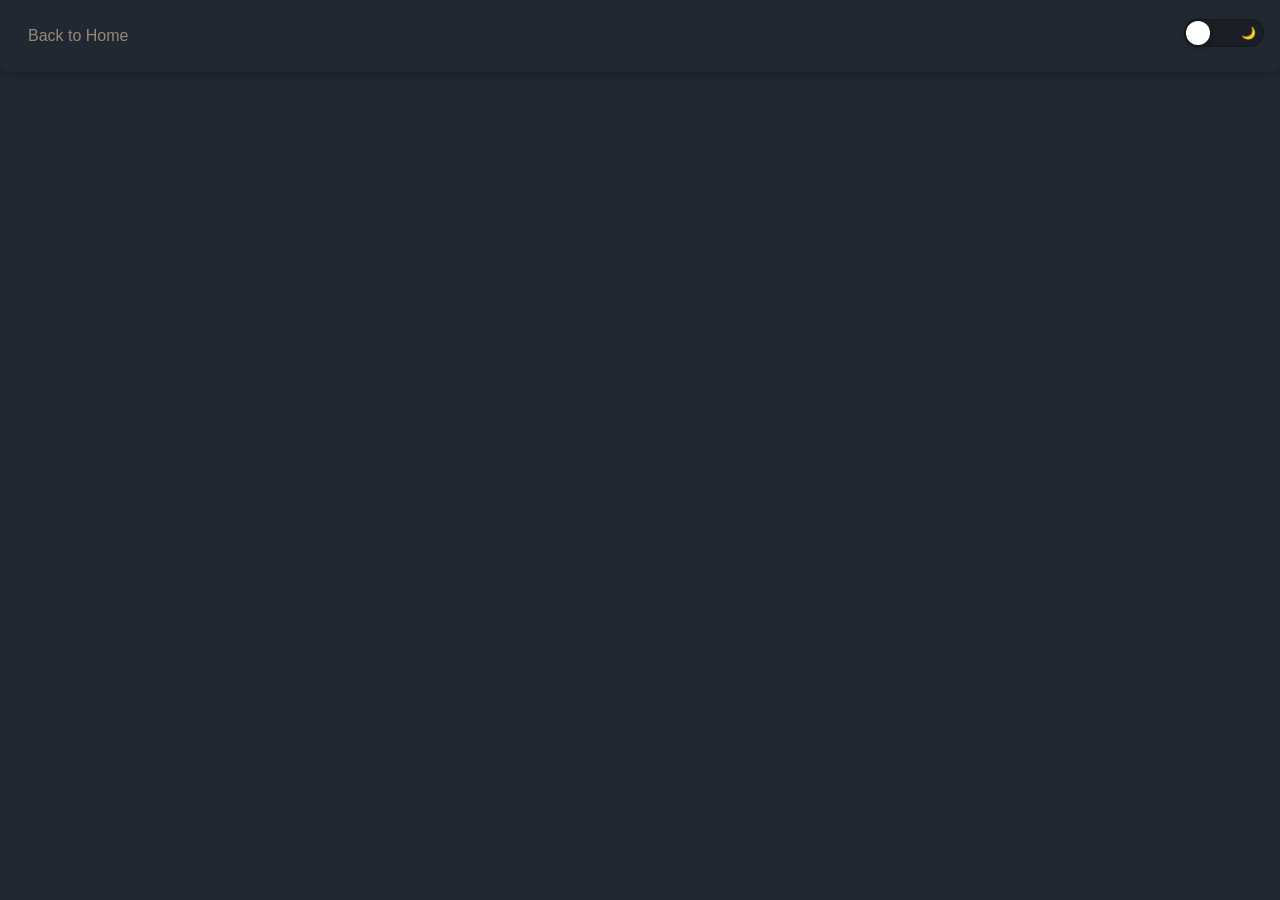
==== projects/hapticvr.html @ cd86a8e8 "new files for each project. more styling and scripting for animations." ====
<!DOCTYPE html>
<html lang="en">
<head>
    <meta charset="UTF-8">
    <meta name="viewport" content="width=device-width, initial-scale=1.0">
    <title>Haptic VR Glove</title>
    <link rel="stylesheet" href="../styles.css">
    <link rel="stylesheet" href="./hapticvr.css">
</head>
<body>
    <header>
      <nav aria-label="Primary">
        <ul>
          <li><a href="../index.html">Back to Home</a></li>
          <li id="theme-switch">
            <button
              id="theme-toggle"
              class="switch"
              role="switch"
              aria-checked="false"
              aria-label="Toggle theme"
            >
              <span class="track" aria-hidden="true">
                <span class="icon sun">☀️</span>
                <span class="icon moon">🌙</span>
                <span class="thumb"></span>
              </span>
              <span class="visually-hidden">Toggle theme</span>
            </button>
          </li>
        </ul>
        <span id="nav-indicator" aria-hidden="true"></span>
      </nav>
    </header>
</html>
---- styles.css ----
/* =========================================
   0) Reset & Quality-of-life
========================================= */
*,
*::before,
*::after {
  box-sizing: border-box;
}
html {
  scroll-behavior: smooth;
}

/* =========================================
   1) Theme Variables
      - Dark is default on :root
      - Light overrides via .light-mode on <html>
========================================= */
:root {
  --bg: #222831;
  --text: #dfd0b8;
  --primary: #948979;
  --secondary: #1a1f26;
  --highlight: #7e99a3;
  --hover-send: #cdb47c;
  --surface: rgba(34, 40, 49, 0.98);
  --project: #a8b5b2; /* Muted sage green */
  --card-border: rgba(168, 181, 178, 0.25);
}

.light-mode {
  --bg: #f9f7f4;
  --text: #1d546c;
  --primary: #497daa;
  --secondary: #ffffff;
  --highlight: #1a3d64;
  --hover-send: #4a6fa5;
  --surface: rgba(240, 237, 238, 0.98);
  --project: #6b7c7d; /* Muted blue-gray */
  --card-border: rgba(107, 124, 125, 0.2);
}

/* Light mode project card glow */
.light-mode .project-item {
  box-shadow: 0 4px 12px rgba(0, 0, 0, 0.1), 0 0 20px rgba(107, 124, 125, 0.08);
}

.light-mode .project-item:hover {
  box-shadow: 0 12px 24px rgba(0, 0, 0, 0.2), 0 0 40px rgba(107, 124, 125, 0.2),
    0 0 80px rgba(107, 124, 125, 0.1);
}

/* =========================================
   2) Base Typography & Elements
========================================= */
body {
  background-color: var(--bg);
  color: var(--text);
  font-family: "Inter", -apple-system, BlinkMacSystemFont, "Segoe UI", Roboto,
    sans-serif;
  margin: 0;
  line-height: 1.5;
}

h1,
h2,
h3 {
  color: var(--highlight);
  margin: 0.25rem 0;
}

a {
  color: var(--primary);
  text-decoration: none;
}
a:hover {
  text-decoration: underline;
}
a:focus-visible {
  outline: 2px dashed var(--highlight);
  outline-offset: 2px;
}

/* =========================================
   3) Layout: Header / Nav
========================================= */
header {
  position: sticky;
  top: 0;
  z-index: 1000;
  display: flex;
  align-items: center;
  justify-content: flex-start;
  padding: 1rem;
  background: var(--bg);
  border-radius: 8px;
  box-shadow: 0 2px 12px rgba(0, 0, 0, 0.25);
}

header nav {
  position: relative; /* for underline indicator */
  display: flex;
  align-items: center;
  width: 100%;
}

nav ul {
  flex: 1;
  display: flex;
  gap: 20px;
  justify-content: flex-start;
  list-style: none;
  margin: 0;
  padding: 0;
  flex-wrap: nowrap;
  width: 100%;
}

nav li {
  display: flex;
  align-items: center;
}

header nav a {
  display: inline-block;
  padding: 0.5rem 0.75rem;
  border-radius: 0.5rem;
  transition: transform 0.3s ease, color 0.3s ease, background-color 0.3s ease;
}
header nav a:hover,
header nav a:focus-visible {
  background: var(--primary);
  color: var(--bg);
  text-decoration: none; /* indicator handles the underline look */
  transform: scale(1.05);
}
header nav a.active {
  color: var(--highlight);
}

/* push theme switch to far right */
#theme-switch {
  margin-left: auto;
}

/* Nav underline indicator (JS positions this) */
#nav-indicator {
  position: absolute;
  left: 0;
  bottom: 0;
  height: 2px;
  width: 0;
  background: var(--primary);
  border-radius: 2px;
  transform: translateX(0);
  transition: transform 0.3s ease, width 0.3s ease, background-color 0.3s ease;
  pointer-events: none;
  z-index: 2;
}

/* =========================================
   4) Sections
========================================= */
section {
  max-width: 800px;
  margin: auto;
  padding: 2rem;
  background: var(--secondary);
  border-radius: 20px;
  transition: background-color 0.3s ease;
  scroll-margin-top: 80px;
  opacity: 0;
  transform: translateY(20px);
  transition: opacity 0.6s ease-out, transform 0.6s ease-out;
}
section + section {
  margin: 1.5rem auto;
}

section.visible {
  opacity: 1;
  transform: none;
}

/* =========================================
   5) Components
========================================= */
/* Contact form */
form {
  display: flex;
  flex-direction: column;
  gap: 0.75rem;
  margin-top: 1rem;
}
input,
textarea {
  font: inherit;
  padding: 0.6rem;
  border: 1px solid var(--primary);
  border-radius: 6px;
  background: var(--secondary); /* fixed: use var() */
  color: var(--text);
}
button[type="submit"] {
  background: var(--primary);
  color: var(--bg);
  border: none;
  border-radius: 6px;
  padding: 0.7rem 1rem;
  font-size: 1rem;
  cursor: pointer;
  transition: background 0.3s ease, transform 0.2s ease;
}
button[type="submit"]:hover {
  background: var(--hover-send);
  transform: scale(1.05);
}
/* Icons inside the submit button */
#sendBtn {
  position: relative;
  display: inline-flex;
  align-items: center;
  justify-content: center;
  gap: 0.5rem;
  min-width: 8.5rem; /* keeps width stable across states */
}

/* Hide icons by default */
#sendBtn .icon {
  width: 18px;
  height: 18px;
  display: none;
}

/* Spinner styles */
#sendBtn .spinner {
  display: none;
}
#sendBtn.is-sending .spinner {
  display: inline-block;
  animation: spin 1s linear infinite;
}
#sendBtn .spinner circle {
  stroke: var(--bg);
  opacity: 0.65;
  stroke-linecap: round;
}

/* Checkmark draw animation */
#sendBtn .check {
  display: none;
  stroke: var(--bg);
  stroke-dasharray: 40;
  stroke-dashoffset: 40;
}
#sendBtn.is-success .check {
  display: inline-block;
  animation: draw 600ms ease forwards;
}

/* Label visibility per state */
#sendBtn.is-sending .btn-label {
  opacity: 0.5;
}
#sendBtn.is-success .btn-label {
  opacity: 0;
}

/* Success color pulse */
#sendBtn.is-success {
  background: #2ecc71; /* success green */
  transition: background 0.25s ease;
}

/* Error shake */
#sendBtn.is-error {
  animation: shake 300ms ease;
}

/* Animations */
@keyframes spin {
  to {
    transform: rotate(360deg);
  }
}
@keyframes draw {
  to {
    stroke-dashoffset: 0;
  }
}
@keyframes shake {
  10%,
  90% {
    transform: translateX(-1px);
  }
  20%,
  80% {
    transform: translateX(2px);
  }
  30%,
  50%,
  70% {
    transform: translateX(-4px);
  }
  40%,
  60% {
    transform: translateX(4px);
  }
}

/* Theme switch for light and dark mode*/
.switch {
  background: none;
  border: 0;
  padding: 0;
  cursor: pointer;
  font: inherit;
}
.switch .track {
  position: relative;
  width: 80px;
  height: 28px;
  border-radius: 28px;
  background: var(--secondary);
  box-shadow: inset 0 0 0 1px rgba(0, 0, 0, 0.25);
  display: inline-block;
  transition: background 0.3s ease, box-shadow 0.3s ease;
}
.switch .icon {
  position: absolute;
  top: 50%;
  transform: translateY(-50%);
  font-size: 12px;
  font-weight: 600;
  line-height: 1;
  pointer-events: none;
  transition: opacity 0.4s cubic-bezier(0.4, 0, 0.2, 1);
  color: var(--text);
}
.switch .icon.sun {
  left: 8px;
}
.switch .icon.moon {
  right: 8px;
}

.switch .thumb {
  position: absolute;
  top: 2px;
  left: 2px;
  width: 24px;
  height: 24px;
  border-radius: 50%;
  background: #fff;
  box-shadow: 0 2px 6px rgba(0, 0, 0, 0.35);
}
/* Theme-dependent visuals for switch */
:root:not(.light-mode) .switch .icon.sun {
  opacity: 0.35;
}
:root:not(.light-mode) .switch .icon.moon {
  opacity: 1;
}
:root.light-mode .switch .track {
  background: #eaecef;
}
:root.light-mode .switch .icon.sun {
  opacity: 1;
}
:root.light-mode .switch .icon.moon {
  opacity: 0.35;
}
:root.light-mode .switch .thumb {
  transform: translateX(52px);
}
/* Screen-reader only */
.visually-hidden {
  position: absolute !important;
  width: 1px;
  height: 1px;
  padding: 0;
  margin: -1px;
  overflow: hidden;
  clip: rect(0 0 0 0);
  white-space: nowrap;
  border: 0;
}
/* Add a blinking cursor*/
#home-title:after {
  content: "|";
  margin-left: 5px;
  color: var(--highlight);
  animation: blink 0.8s steps(1) infinite;
}
@keyframes blink {
  50% {
    opacity: 0;
  }
}
/* Fade the greeting */
#greeting {
  opacity: 0;
  animation: fadeIn 1s ease forwards;
  animation-delay: 2.5s;
}
@keyframes fadeIn {
  to {
    opacity: 1;
  }
}

input:focus,
textarea:focus {
  border-color: #f0c674; /* subtle gold highlight */
  box-shadow: 0 0 6px rgba(240, 198, 116, 0.5);
  outline: none;
  transition: 0.3s ease;
}

/*Back to top button*/
#back-to-top {
  position: fixed;
  right: 20px;
  bottom: 20px;
  z-index: 1100;
  background: var(--primary);
  color: var(--bg);
  border: none;
  border-radius: 999px;
  padding: 0.6rem 0.8rem;
  font-size: 1.2rem;
  line-height: 1;
  cursor: pointer;
  opacity: 0;
  transform: translateY(10px);
  pointer-events: none;
  transition: opacity 0.3s ease, transform 0.2s ease, background-color 0.3s ease;
}

#back-to-top.visible {
  opacity: 1;
  transform: translateY(0);
  pointer-events: auto;
}

#back-to-top:hover {
  transform: translateY(0) scale(1.15);
}

/* CSS Gradient Parallax Background */
section {
  background: linear-gradient(
      135deg,
      rgba(34, 40, 49, 0.95) 0%,
      rgba(57, 62, 70, 0.9) 25%,
      rgba(0, 255, 255, 0.08),
      rgba(126, 153, 163, 0.2) 75%,
      rgba(34, 40, 49, 0.95) 100%
    ),
    radial-gradient(ellipse at top left, var(--secondary) 1%, transparent 50%),
    radial-gradient(ellipse at bottom right, var(--primary) 0%, transparent 50%);
  background-size: 200% 200%, 100% 100%, 100% 100%;
  background-attachment: fixed;
  background-position: 0% 0%;
  transition: background-position 0.2s ease-out;
  animation: gradientShift 20s ease infinite;
  background-blend-mode: overlay;
}

/* Light mode gradient override */
.light-mode section {
  background: linear-gradient(
      135deg,
      rgba(249, 247, 244, 0.95) 0%,
      rgba(255, 255, 255, 0.9) 25%,
      rgba(107, 124, 125, 0.08) 50%,
      rgba(73, 125, 170, 0.12) 75%,
      rgba(249, 247, 244, 0.95) 100%
    ),
    radial-gradient(
      ellipse at top left,
      rgba(107, 124, 125, 0.06) 0%,
      transparent 50%
    ),
    radial-gradient(
      ellipse at bottom right,
      rgba(73, 125, 170, 0.08) 0%,
      transparent 50%
    );
  background-size: 200% 200%, 100% 100%, 100% 100%;
  background-attachment: fixed;
  background-position: 0% 0%;
}
@keyframes gradientShift {
  0% {
    background-position: 0% 50%;
  }
  50% {
    background-position: 100% 50%;
  }
  100% {
    background-position: 0% 50%;
  }
}

/* Hover on list elements in about section */
/* About Me list hover effect */
#about ul li {
  padding: 0.2rem 0.2rem;
  border-radius: 8px;
  transition: transform 0.25s ease, box-shadow 0.25s ease,
    background-color 0.25s ease;
  list-style: none; /* cleaner look */
}

/* Slight lift and glow on hover/focus */
#about ul li:hover,
#about ul li:focus-within {
  transform: translateY(-3px);
  box-shadow: 0 4px 14px rgba(0, 0, 0, 0.25);
  background: color-mix(in srgb, var(--highlight) 20%, var(--secondary) 80%);
}

/* Optional: add back a custom bullet if you still want one */
#about ul li::before {
  content: "•";
  color: var(--primary);
  margin-right: 0.5rem;
}

/* Glow for cursor */
#cursor-glow {
  position: fixed;
  width: 70px;
  height: 70px;
  pointer-events: none;
  background: radial-gradient(
    circle,
    rgba(255, 255, 255, 0.08) 0%,
    transparent 70%
  );
  border-radius: 99%;
  transform: translate(-50%, -50%);
  transition: opacity 0.2s;
}

/* Notification styles */
#notification {
  position: fixed;
  bottom: 30px;
  right: 30px;
  background: #2ecc71;
  color: white;
  padding: 1rem 1.5rem;
  border-radius: 10px;
  box-shadow: 0 4px 12px rgba(0, 0, 0, 0.2);
  opacity: 0;
  transform: translateY(20px);
  transition: opacity 0.4s ease, transform 0.4s ease;
  z-index: 9999;
  font-size: 1rem;
  font-family: inherit;
}

#notification.error {
  background: #e74c3c;
}

#notification.show {
  opacity: 1;
  transform: translateY(0);
}
/* Flip card for Projects */
.project-list {
  display: grid;
  grid-template-columns: repeat(auto-fit, minmax(320px, 1fr));
  gap: 0.4rem 0.4rem !important;
}

.project-item {
  background: var(--secondary);
  border: 1px solid var(--card-border);
  border-radius: 12px;
  box-shadow: 0 4px 12px rgba(0, 0, 0, 0.2), 0 0 20px rgba(168, 181, 178, 0.1);
  transition: transform 0.25s ease, box-shadow 0.25s ease,
    border-color 0.25s ease;
}
.project-item h3 {
  color: var(--project);
}
.project-item:hover {
  transform: translateY(-6px) scale(1.05);
  box-shadow: 0 12px 24px rgba(0, 0, 0, 0.4), 0 0 40px rgba(168, 181, 178, 0.3),
    0 0 80px rgba(168, 181, 178, 0.1);
  border-color: var(--project);
}

/* 3D container */
.project-card {
  perspective: 1200px;
  padding: 0.2rem;
}

/* Enable 3D tilt on hover */
.project-card:hover .card-inner {
  transition: transform 0.1s ease-out;
  transform-style: preserve-3d;
}

/* Clickable inner panel */
.project-card .card-inner {
  position: relative;
  width: 100%;
  min-height: 140px; /* match your old height; tweak if needed */
  background: transparent;
  border: 0;
  padding: 1rem;
  cursor: pointer;
  outline-offset: 4px;
  display: block;

  /* Custom properties for tilt effect */
  --tilt-x: 0deg;
  --tilt-y: 0deg;

  transform-style: preserve-3d;
  transition: transform 1000ms cubic-bezier(0.23, 1, 0.32, 1),
    box-shadow 0.3s ease;
  border-radius: 12px;
  
  /* Combine flip and tilt transforms */
  transform: rotateX(var(--tilt-x)) rotateY(var(--tilt-y));
}

/* Accessible focus ring on the whole card */
.project-card .card-inner:focus-visible {
  box-shadow: 0 0 0 3px color-mix(in srgb, var(--highlight) 55%, transparent);
}

/* Flipped state */
.project-card .card-inner.is-flipped {
  transform: rotateX(var(--tilt-x)) rotateY(calc(180deg + var(--tilt-y)));
}

/* Hover glow that fades in */
.project-card:hover .card-face {
  box-shadow: 0 4px 12px rgba(0, 0, 0, 0.2), 0 0 30px rgba(168, 181, 178, 0.2),
    0 0 60px rgba(168, 181, 178, 0.1);
  transition: box-shadow 0.4s ease-out;
}

/* Light mode hover glow */
.light-mode .project-card:hover .card-face {
  box-shadow: 0 4px 12px rgba(0, 0, 0, 0.15), 0 0 30px rgba(107, 124, 125, 0.15),
    0 0 60px rgba(107, 124, 125, 0.08);
  transition: box-shadow 0.4s ease-out;
}

/* Golden underglow when flipped - starts from hover state */
.project-card .card-inner.is-flipped .card-face {
  box-shadow: 0 4px 12px rgba(0, 0, 0, 0.2), 0 0 30px rgba(168, 181, 178, 0.4),
    0 0 60px rgba(168, 181, 178, 0.2);
  animation: breathingGlow 3s ease-in-out infinite;
  transition: box-shadow 0.4s ease-out;
}

/* Light mode flipped glow */
.light-mode .project-card .card-inner.is-flipped .card-face {
  box-shadow: 0 4px 12px rgba(0, 0, 0, 0.15), 0 0 30px rgba(107, 124, 125, 0.3),
    0 0 60px rgba(107, 124, 125, 0.15);
  animation: breathingGlowLight 3s ease-in-out infinite;
  transition: box-shadow 0.4s ease-out;
}

/* Breathing glow animation for dark mode */
@keyframes breathingGlow {
  0%,
  100% {
    box-shadow: 0 4px 12px rgba(0, 0, 0, 0.2), 0 0 30px rgba(168, 181, 178, 0.4),
      0 0 60px rgba(168, 181, 178, 0.2);
  }
  50% {
    box-shadow: 0 4px 12px rgba(0, 0, 0, 0.2), 0 0 40px rgba(168, 181, 178, 0.6),
      0 0 80px rgba(168, 181, 178, 0.3);
  }
}

/* Breathing glow animation for light mode */
@keyframes breathingGlowLight {
  0%,
  100% {
    box-shadow: 0 4px 12px rgba(0, 0, 0, 0.15),
      0 0 30px rgba(107, 124, 125, 0.3), 0 0 60px rgba(107, 124, 125, 0.15);
  }
  50% {
    box-shadow: 0 4px 12px rgba(0, 0, 0, 0.15),
      0 0 40px rgba(107, 124, 125, 0.5), 0 0 80px rgba(107, 124, 125, 0.25);
  }
}

/* Faces (front & back) */
.project-card .card-face {
  position: absolute;
  inset: 0;
  padding: 1.25rem 1.5rem;
  background: var(--secondary);
  border: 1px solid var(--card-border);
  border-radius: 12px;
  backface-visibility: hidden;

  /* centered, tidy text layout */
  display: flex;
  flex-direction: column;
  align-items: center;
  justify-content: center;
  gap: 0.35rem;

  /* Enhanced shadow for better depth */
  box-shadow: 0 4px 12px rgba(0, 0, 0, 0.2);
  transition: box-shadow 0.25s ease, border-color 0.25s ease;
}

/* Front typography */
.project-card .card-front h3 {
  color: var(--project);
  transition: color 0.25s ease;
  font-size: 1.1rem;
  font-weight: 700;
  margin: 0 0 0.25rem 0;
}

/* Subtext (tech stack) — lighter than title */
.project-card .card-front .muted,
.project-card .card-back .muted {
  font-size: 0.95rem;
  font-weight: 400;
  color: color-mix(in srgb, var(--text) 70%, transparent);
  letter-spacing: 0.2px;
  margin: 0;
}

/* Back face */
.project-card .card-back {
  transform: rotateY(180deg);
  background: var(--secondary);
  border: none;
}

/* Link button on back */
.project-card .btn-link {
  display: inline-block;
  margin-top: 0.6rem;
  padding: 0.45rem 0.75rem;
  border-radius: 8px;
  background: var(--primary);
  color: var(--bg);
  text-decoration: none;
  font-weight: 600;
  transition: transform 0.2s ease, background 0.25s ease;
}
.project-card .btn-link:hover {
  transform: translateY(-1px);
  background: var(--hover-send);
}

/* Enhanced hover effects */
@media (hover: hover) and (pointer: fine) {
  .project-card:hover .card-face {
    box-shadow: 0 12px 24px rgba(0, 0, 0, 0.4);
    border-color: var(--project);
  }
}
.project-card .card-inner:focus-visible .card-face {
  box-shadow: 0 0 0 3px color-mix(in srgb, var(--highlight) 55%, transparent);
  border-color: var(--project);
}

.theme-animating *,
.theme-animating *::before,
.theme-animating *::after {
  transition: color 0.35s ease, background-color 0.35s ease,
    border-color 0.35s ease, box-shadow 0.35s ease, fill 0.35s ease,
    stroke 0.35s ease;
}

/* Thumb keeps its own longer transition */
.theme-animating .switch .thumb {
  transition: transform 0.3s ease-in-out;
}

/* =========================================
   6) Media Queries
========================================= */
@media (max-width: 700px) {
  nav ul {
    justify-content: flex-start; /* keep auto-margin behavior */
    overflow-x: auto;
    -webkit-overflow-scrolling: touch;
    scrollbar-width: none;
  }
  nav ul::-webkit-scrollbar {
    display: none;
  }

  header nav a {
    font-size: 0.9rem;
    padding: 0.5rem 0.6rem;
    white-space: nowrap;
  }
}

/* Reduced motion */
@media (prefers-reduced-motion: reduce) {
  *,
  *::before,
  *::after {
    transition: none !important;
    animation: none !important;
  }
}
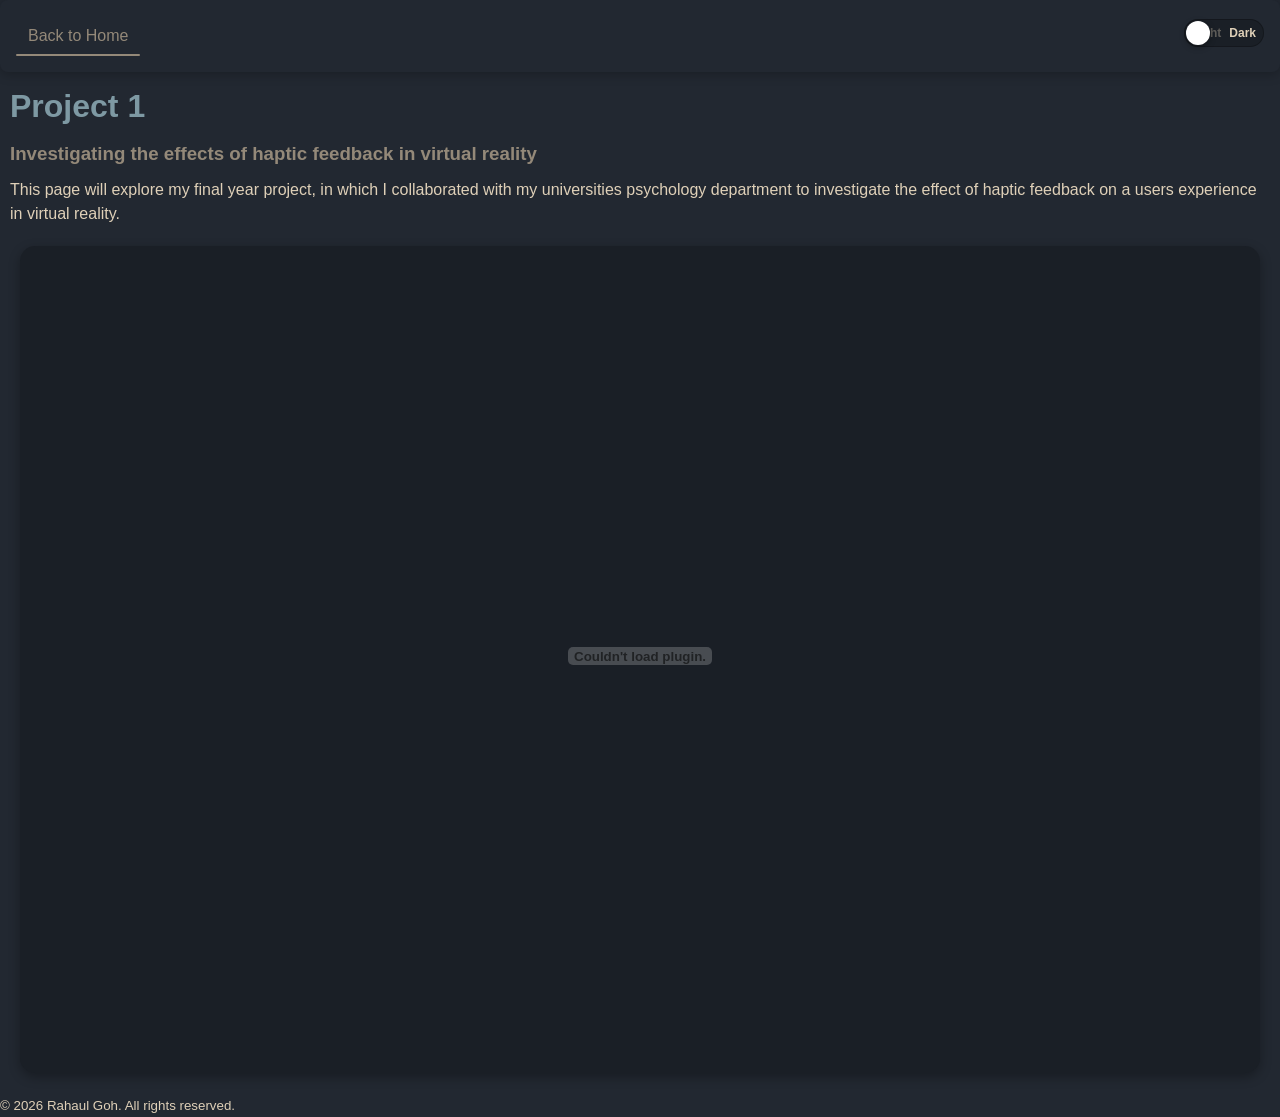
==== commit efc5013d: "added content to some projects, redid the parallax" ====
--- a/projects/hapticvr.html
+++ b/projects/hapticvr.html
@@ -1,13 +1,13 @@
 <!DOCTYPE html>
 <html lang="en">
-<head>
-    <meta charset="UTF-8">
-    <meta name="viewport" content="width=device-width, initial-scale=1.0">
+  <head>
+    <meta charset="UTF-8" />
+    <meta name="viewport" content="width=device-width, initial-scale=1.0" />
     <title>Haptic VR Glove</title>
-    <link rel="stylesheet" href="../styles.css">
-    <link rel="stylesheet" href="./hapticvr.css">
-</head>
-<body>
+    <link rel="stylesheet" href="../styles.css" />
+    <link rel="stylesheet" href="./hapticvr.css" />
+  </head>
+  <body>
     <header>
       <nav aria-label="Primary">
         <ul>
@@ -21,8 +21,8 @@
               aria-label="Toggle theme"
             >
               <span class="track" aria-hidden="true">
-                <span class="icon sun">☀️</span>
-                <span class="icon moon">🌙</span>
+                <span class="icon sun">Light</span>
+                <span class="icon moon">Dark</span>
                 <span class="thumb"></span>
               </span>
               <span class="visually-hidden">Toggle theme</span>
@@ -32,4 +32,31 @@
         <span id="nav-indicator" aria-hidden="true"></span>
       </nav>
     </header>
-</html>+    <main>
+      <h1 class="project-title">Project 1</h1>
+      <h3>Investigating the effects of haptic feedback in virtual reality</h3>
+      <p>
+        This page will explore my final year project, in which I collaborated
+        with my universities psychology department to investigate the effect of
+        haptic feedback on a users experience in virtual reality.
+      </p>
+      <div class="pdf-container">
+        <embed
+          src="../assets/Final_Year_Project.pdf"
+          type="application/pdf"
+          width="100%"
+          height="800px"
+        />
+      </div>
+    </main>
+    <script src="../scripts.js"></script>
+  </body>
+  <footer>
+    <small
+      >&copy; <span id="year"></span> Rahaul Goh. All rights reserved.</small
+    >
+    <script>
+      document.getElementById("year").textContent = new Date().getFullYear();
+    </script>
+  </footer>
+</html>
--- a/styles.css
+++ b/styles.css
@@ -456,8 +456,7 @@
       rgba(126, 153, 163, 0.2) 75%,
       rgba(34, 40, 49, 0.95) 100%
     ),
-    radial-gradient(ellipse at top left, var(--secondary) 1%, transparent 50%),
-    radial-gradient(ellipse at bottom right, var(--primary) 0%, transparent 50%);
+    radial-gradient(ellipse at bottom right, var(--highlight) 0%, transparent 50%);
   background-size: 200% 200%, 100% 100%, 100% 100%;
   background-attachment: fixed;
   background-position: 0% 0%;
@@ -707,16 +706,44 @@
   border-radius: 12px;
   backface-visibility: hidden;
 
-  /* centered, tidy text layout */
+  /* centered, tidy text layout with scroll */
   display: flex;
   flex-direction: column;
   align-items: center;
-  justify-content: center;
+  justify-content: flex-start;
   gap: 0.35rem;
+  
+  /* Enable scrolling for overflow content */
+  overflow-y: auto;
+  overflow-x: hidden;
 
   /* Enhanced shadow for better depth */
   box-shadow: 0 4px 12px rgba(0, 0, 0, 0.2);
   transition: box-shadow 0.25s ease, border-color 0.25s ease;
+  
+  /* Custom scrollbar styling */
+  scrollbar-width: thin;
+  scrollbar-color: var(--primary) transparent;
+}
+
+/* Custom scrollbar for webkit browsers */
+.project-card .card-face::-webkit-scrollbar {
+  width: 4px;
+}
+
+.project-card .card-face::-webkit-scrollbar-track {
+  background: transparent;
+}
+
+.project-card .card-face::-webkit-scrollbar-thumb {
+  background-color: var(--primary);
+  border-radius: 2px;
+  opacity: 0.3;
+}
+
+.project-card .card-face::-webkit-scrollbar-thumb:hover {
+  background-color: var(--highlight);
+  opacity: 0.6;
 }
 
 /* Front typography */
@@ -726,6 +753,8 @@
   font-size: 1.1rem;
   font-weight: 700;
   margin: 0 0 0.25rem 0;
+  text-align: center;
+  flex-shrink: 0; /* Prevent title from shrinking */
 }
 
 /* Subtext (tech stack) — lighter than title */
@@ -736,6 +765,17 @@
   color: color-mix(in srgb, var(--text) 70%, transparent);
   letter-spacing: 0.2px;
   margin: 0;
+  text-align: center;
+  flex-shrink: 0; /* Prevent from shrinking */
+}
+
+/* Back face content */
+.project-card .card-back p {
+  text-align: center;
+  margin: 0.5rem 0;
+  flex: 1; /* Allow description to grow and trigger scroll if needed */
+  overflow-wrap: break-word;
+  word-wrap: break-word;
 }
 
 /* Back face */
@@ -756,6 +796,8 @@
   text-decoration: none;
   font-weight: 600;
   transition: transform 0.2s ease, background 0.25s ease;
+  flex-shrink: 0; /* Prevent button from shrinking */
+  margin-top: auto; /* Push button to bottom when scrolling is active */
 }
 .project-card .btn-link:hover {
   transform: translateY(-1px);
@@ -790,6 +832,148 @@
 /* =========================================
    6) Media Queries
 ========================================= */
+
+/* Large tablets and small desktops */
+@media (max-width: 1024px) {
+  section {
+    padding: 1.5rem;
+    max-width: 700px;
+  }
+}
+
+/* Tablets */
+@media (max-width: 768px) {
+  body {
+    font-size: 15px;
+  }
+  
+  section {
+    padding: 1.25rem;
+    margin: 1rem auto;
+  }
+  
+  h1 { font-size: 1.8rem; }
+  h2 { font-size: 1.4rem; }
+  h3 { font-size: 1.1rem; }
+  
+  /* Project cards responsive */
+  .project-card .card-inner {
+    min-height: 120px;
+    padding: 0.875rem;
+  }
+  
+  .project-card .card-face {
+    padding: 1rem 1.25rem;
+  }
+  
+  .project-card .card-front h3 {
+    font-size: 1rem;
+    line-height: 1.3;
+  }
+  
+  .project-card .card-front .muted,
+  .project-card .card-back .muted {
+    font-size: 0.85rem;
+  }
+  
+  .project-card .card-back p {
+    font-size: 0.9rem;
+    line-height: 1.4;
+  }
+}
+
+/* Mobile phones */
+@media (max-width: 480px) {
+  body {
+    font-size: 14px;
+  }
+  
+  section {
+    padding: 1rem;
+    margin: 0.75rem auto;
+  }
+  
+  h1 { 
+    font-size: 1.6rem;
+    line-height: 1.2;
+  }
+  h2 { font-size: 1.2rem; }
+  h3 { font-size: 1rem; }
+  
+  /* Project cards for mobile */
+  .project-card {
+    padding: 0.1rem;
+  }
+  
+  .project-card .card-inner {
+    min-height: 100px;
+    padding: 0.75rem;
+  }
+  
+  .project-card .card-face {
+    padding: 0.75rem 1rem;
+  }
+  
+  .project-card .card-front h3 {
+    font-size: 0.9rem;
+    line-height: 1.3;
+    margin: 0 0 0.5rem 0;
+  }
+  
+  .project-card .card-front .muted,
+  .project-card .card-back .muted {
+    font-size: 0.8rem;
+    line-height: 1.3;
+  }
+  
+  .project-card .card-back p {
+    font-size: 0.85rem;
+    line-height: 1.4;
+    margin: 0.5rem 0;
+  }
+  
+  .project-card .btn-link {
+    margin-top: 0.5rem;
+    padding: 0.4rem 0.65rem;
+    font-size: 0.85rem;
+  }
+}
+
+/* Very small phones */
+@media (max-width: 360px) {
+  body {
+    font-size: 13px;
+  }
+  
+  section {
+    padding: 0.875rem;
+  }
+  
+  .project-card .card-inner {
+    min-height: 90px;
+    padding: 0.65rem;
+  }
+  
+  .project-card .card-face {
+    padding: 0.65rem 0.875rem;
+  }
+  
+  .project-card .card-front h3 {
+    font-size: 0.85rem;
+    line-height: 1.25;
+  }
+  
+  .project-card .card-front .muted,
+  .project-card .card-back .muted {
+    font-size: 0.75rem;
+  }
+  
+  .project-card .card-back p {
+    font-size: 0.8rem;
+    line-height: 1.35;
+  }
+}
+
 @media (max-width: 700px) {
   nav ul {
     justify-content: flex-start; /* keep auto-margin behavior */
--- a/projects/hapticvr.css
+++ b/projects/hapticvr.css
@@ -0,0 +1,15 @@
+ h1, h3, p {
+    margin: 10px;
+}
+
+h3 {
+    color: var(--primary);
+}
+
+.pdf-container {
+  margin: 20px;
+  padding: 10px;
+  background: var(--secondary);
+  border-radius: 15px;
+  box-shadow: 0 4px 12px rgba(0,0,0,0.3);
+}
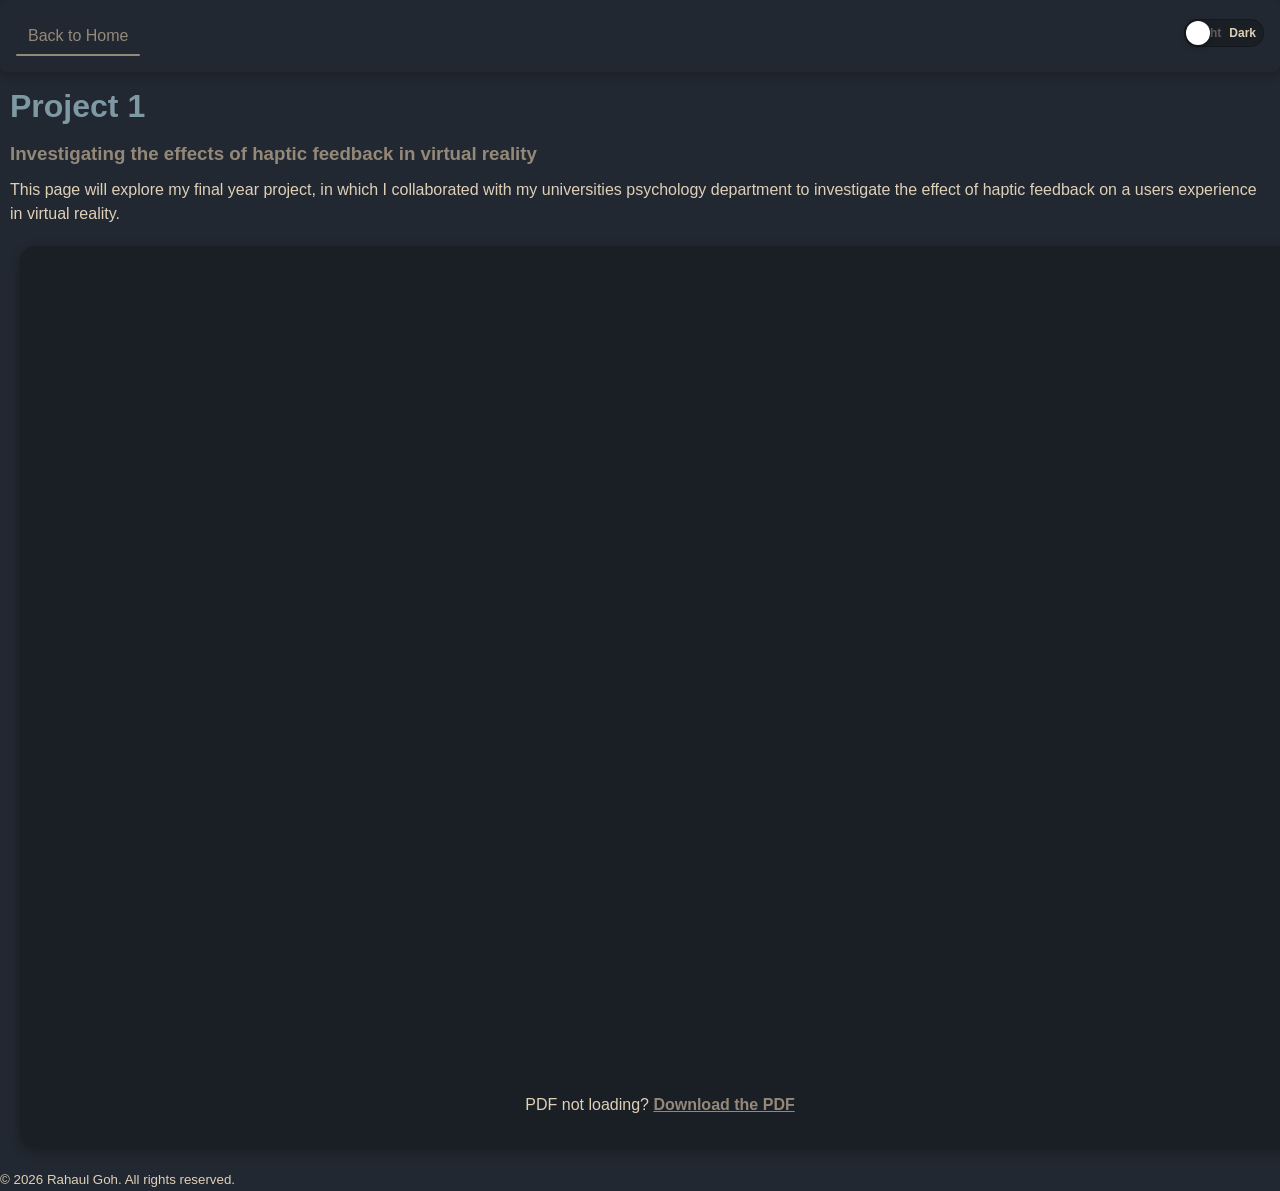
==== commit b9cbc359: "used google pdf viewer to display the pdf so it can be viewed on mobile" ====
--- a/projects/hapticvr.html
+++ b/projects/hapticvr.html
@@ -41,12 +41,18 @@
         haptic feedback on a users experience in virtual reality.
       </p>
       <div class="pdf-container">
-        <embed
-          src="../assets/Final_Year_Project.pdf"
-          type="application/pdf"
+        <!-- Google Docs PDF Viewer for better mobile compatibility -->
+        <iframe
+          src="https://docs.google.com/viewer?url=https://rahaulgoh.github.io/assets/Final_Year_Project.pdf&embedded=true"
           width="100%"
           height="800px"
-        />
+          title="Final Year Project PDF"
+          frameborder="0"
+        ></iframe>
+        <!-- Fallback download link -->
+        <div class="pdf-fallback">
+          <p>PDF not loading? <a href="../assets/Final_Year_Project.pdf" download>Download the PDF</a></p>
+        </div>
       </div>
     </main>
     <script src="../scripts.js"></script>
--- a/styles.css
+++ b/styles.css
@@ -726,6 +726,11 @@
   scrollbar-color: var(--primary) transparent;
 }
 
+.project-card .card-front {
+  justify-content: center;    /* vertical centering */
+}
+
+
 /* Custom scrollbar for webkit browsers */
 .project-card .card-face::-webkit-scrollbar {
   width: 4px;
--- a/projects/hapticvr.css
+++ b/projects/hapticvr.css
@@ -1,4 +1,10 @@
- h1, h3, p {
+/* Override the fade-in animation for project detail pages */
+section {
+  opacity: 1 !important;
+  transform: none !important;
+}
+
+h1, h3, p {
     margin: 10px;
 }
 
@@ -12,4 +18,42 @@
   background: var(--secondary);
   border-radius: 15px;
   box-shadow: 0 4px 12px rgba(0,0,0,0.3);
+  position: relative;
+  width: 100%;
+  overflow: hidden;
 }
+
+.pdf-container iframe {
+  border: none;
+  border-radius: 10px;
+}
+
+.pdf-fallback {
+  text-align: center;
+  padding: 10px;
+  margin-top: 10px;
+}
+
+.pdf-fallback a {
+  color: var(--primary);
+  text-decoration: underline;
+  font-weight: 600;
+}
+
+/* Mobile responsive */
+@media (max-width: 768px) {
+  .pdf-container {
+    margin: 10px;
+    padding: 5px;
+  }
+  
+  .pdf-container iframe {
+    height: 600px;
+  }
+}
+
+@media (max-width: 480px) {
+  .pdf-container iframe {
+    height: 500px;
+  }
+}
